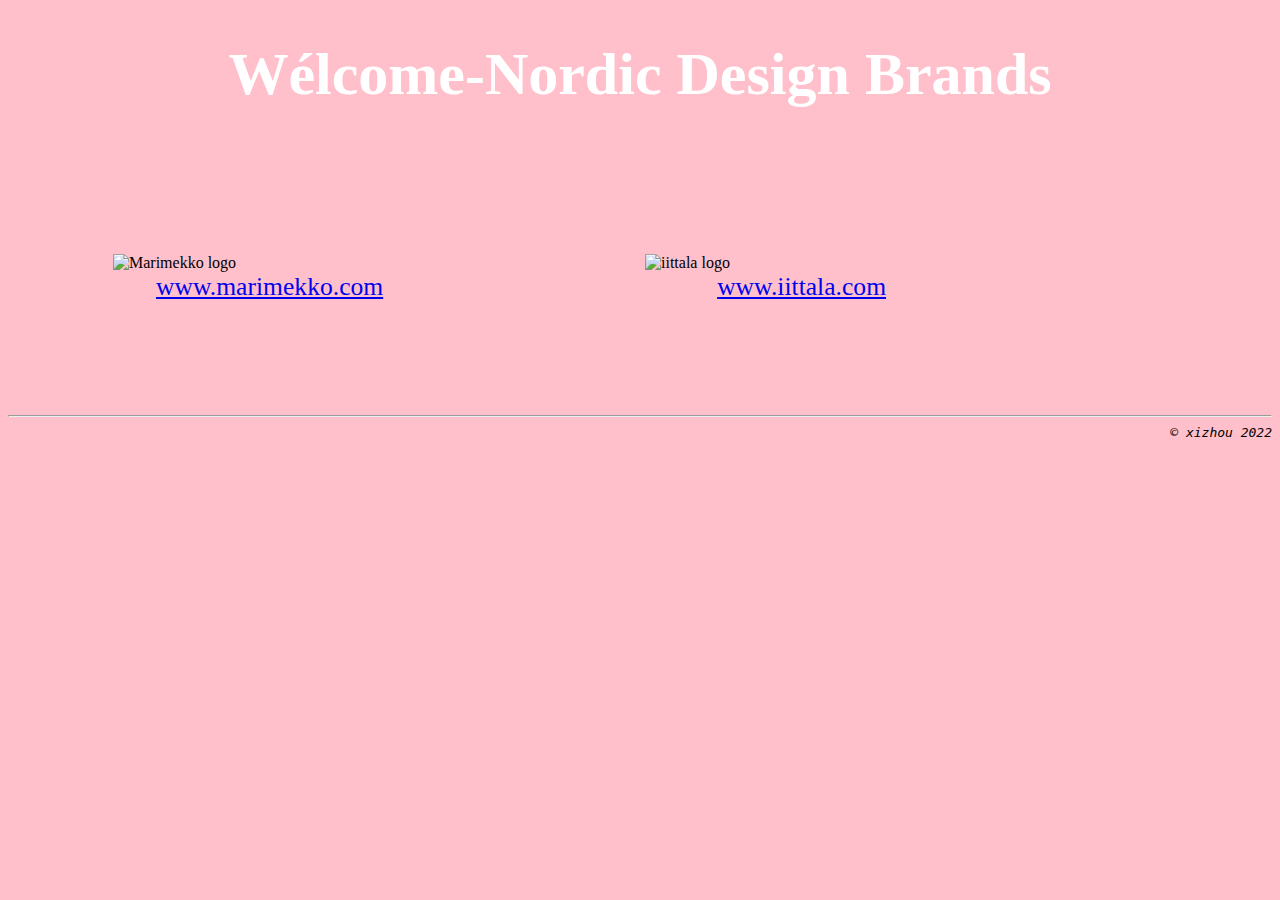
==== day00/ex00/basics.html @ ce65f408 "day00 v1" ====
<!DOCTYPE html>
<html lang="en">
<head>
	<meta charset="UTF-8">
	<meta http-equiv="X-UA-Compatible" content="IE=edge">
	<meta name="viewport" content="width=device-width, initial-scale=1.0">
	<title>Basics</title>
</head>
<style>
	body {background-color: pink;}
	.maintitle {
		text-align: center; 
		color: white; 
		font-size: 60px; 
		font-family: 'Times New Roman', Times, serif;}
	.row {
		display: flex;
		padding: 100px;
		align-items: flex-end;
	}
	.image {
		flex: 100%;
		padding: 5px;
	}
	.link {
		display: block;
		width: 60%;
		text-align: center;
		font-size: 2vw;
	}
	footer {
		text-align: right;
		font-family: monospace;
	}
</style>
<body>
	<h1 class="maintitle">
		Wélcome-Nordic Design Brands
	</h1>
	<div class="row">
		<div class="image">
				<img src="https://www.marimekko.com/static/version1653903434/frontend/Improove/marimekko2/fi_FI/images/logo.svg"
				alt="Marimekko logo" style="width:70%">
				<a class="link" href="https://www.marimekko.com" target="_blank">www.marimekko.com</a>
		</div>
		<div class="image">
				<img src="https://glb-oned-cdn-prod.azureedge.net/-/media/iittala/logos/iittala-logo.ashx?rev=-1&la=fi-FI&hash=DDC0284131F29836795512C9C44101EC"
				alt="iittala logo" style="width:70%">
				<a class="link" href="https://www.iittala.com" target="_blank">www.iittala.com</a>
		</div>
	</div>
	<hr>
</body>
<footer>
	<i>© xizhou 2022</i>
</footer>
</html>
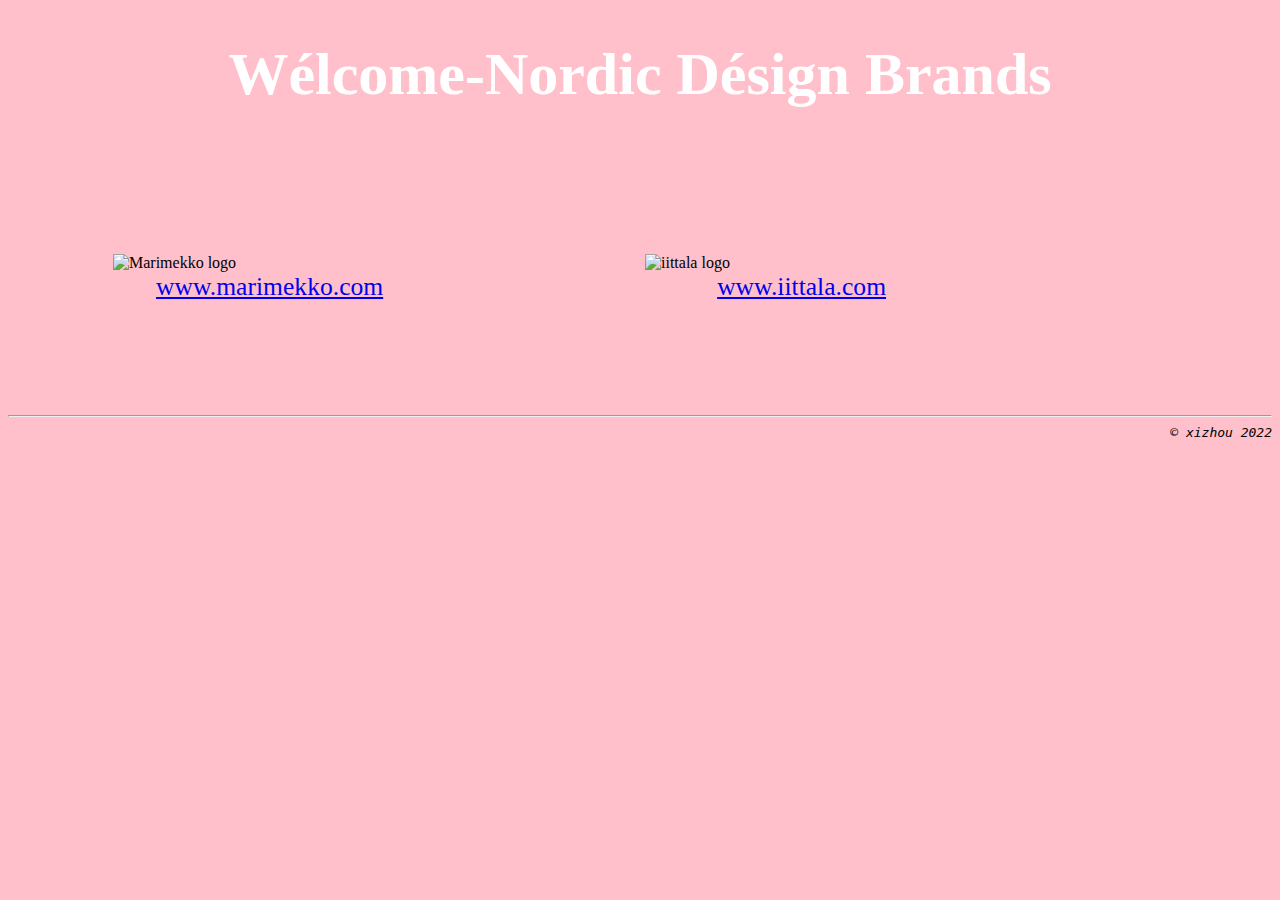
==== commit a37038f2: "submit version" ====
--- a/day00/ex00/basics.html
+++ b/day00/ex00/basics.html
@@ -35,7 +35,7 @@
 </style>
 <body>
 	<h1 class="maintitle">
-		Wélcome-Nordic Design Brands
+		Wélcome-Nordic Désign Brands
 	</h1>
 	<div class="row">
 		<div class="image">
